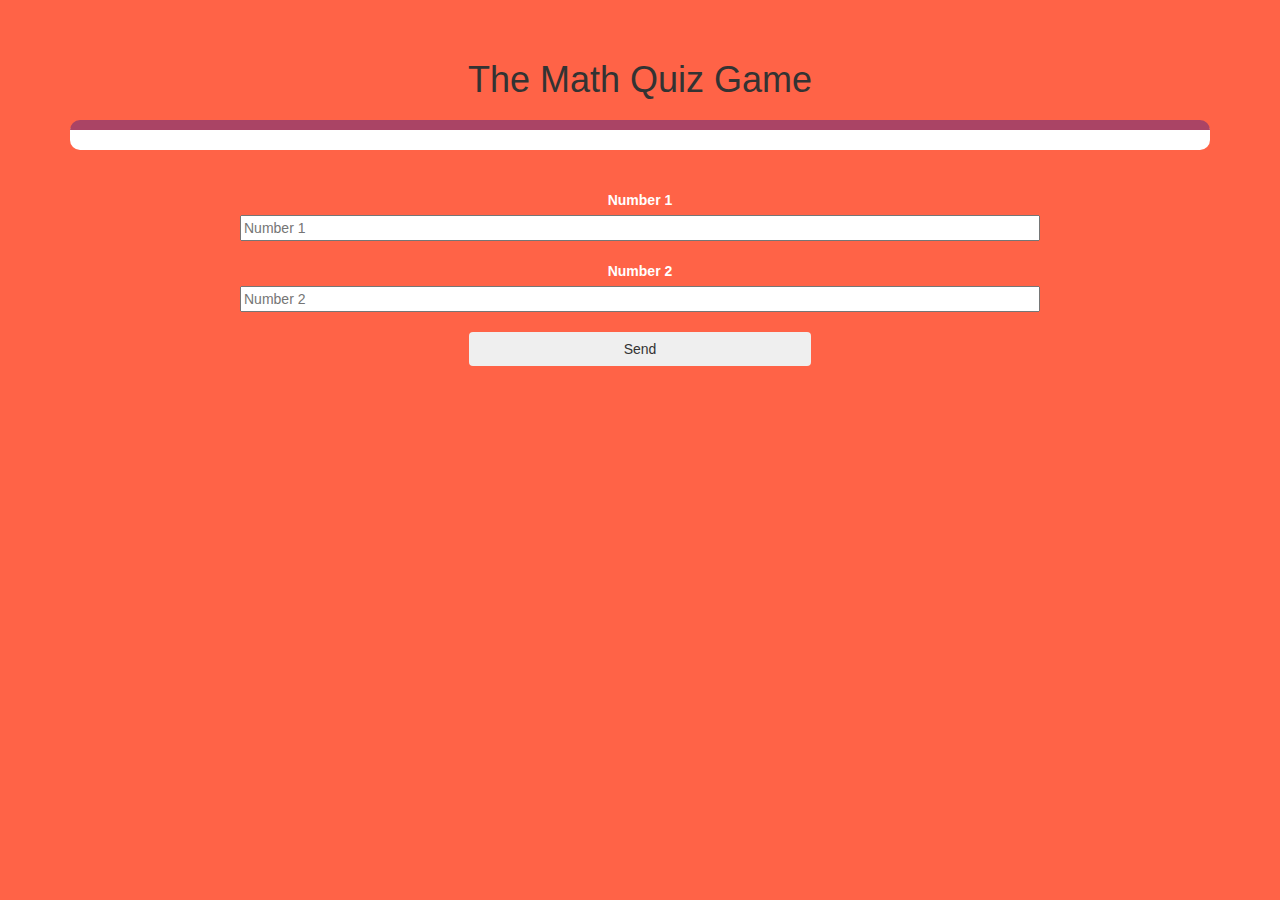
==== quizGamePage.html @ 021cb89b "Add files via upload" ====
<!DOCTYPE html>
<html lang="en">
<head>
    <meta charset="UTF-8">
    <meta http-equiv="X-UA-Compatible" content="IE=edge">
    <meta name="viewport" content="width=device-width, initial-scale=1.0">
    <title>Game</title>
    <meta name="viewport" content="width=device-width, initial-scale=1">
    <link rel="stylesheet" href="https://maxcdn.bootstrapcdn.com/bootstrap/3.4.0/css/bootstrap.min.css">
    <script src="https://ajax.googleapis.com/ajax/libs/jquery/3.4.1/jquery.min.js"></script>
    <script src="https://maxcdn.bootstrapcdn.com/bootstrap/3.4.0/js/bootstrap.min.js"></script>
</head>
<body style="background-color: tomato;">

    <h4 id="player1_name"></h4><span id="player1_score"></span>
	<br>
	<h4 id="player2_name"></h4><span id="player2_score"></span>

    <div class="container">
        <center>
        <h1>The Math Quiz Game</h1>
        <h3 id="player_question"></h3>
        <h3 id="player_answer"></h3>
        <div id="output" style="background-color: white; border-radius: 10px; border-top: 10px solid #AA4465; padding: 10px; float: none; text-align: left;"></div>
        <br>
        <br>
        <label style="color: white">Number 1</b></label>
        <br>
        <input type="text" id="nuber1input" class="form_control" placeholder="Number 1" style=" width: 800px">
        <br>
        <br>
        <label style="color: white">Number 2</b></label>
        <br>
        <input type="text" id="number2input" class="form_control" placeholder="Number 2" style="width: 800px;">
        <br>
        <br>
        <button onclick="send()" class="btn btn-sucess" style="width: 30%;">Send</button>
    </center>
    </div>
    <script src="quizGamePage.js"></script>
</body>
</html>
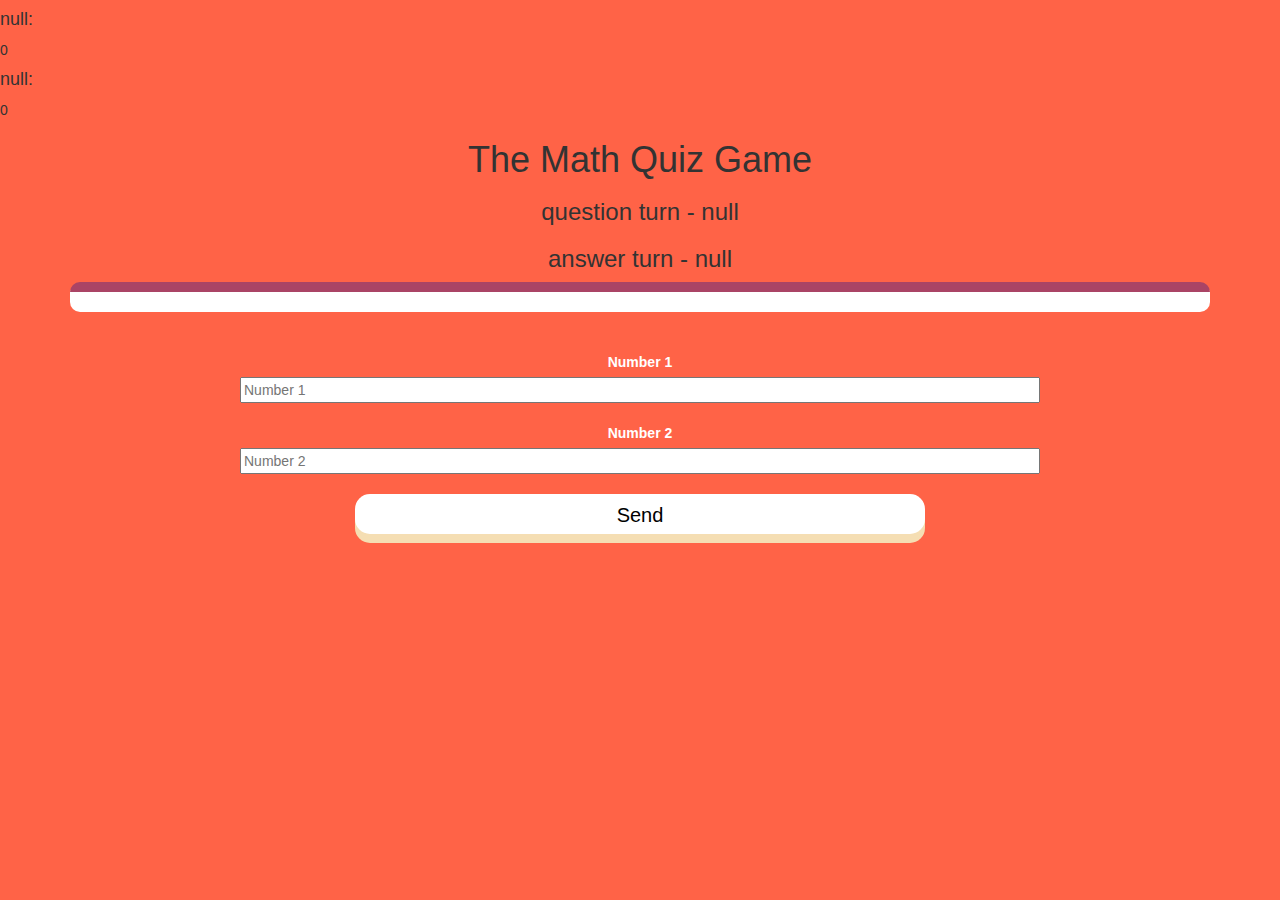
==== commit 08fb3319: "Add files via upload" ====
--- a/quizGamePage.html
+++ b/quizGamePage.html
@@ -9,6 +9,7 @@
     <link rel="stylesheet" href="https://maxcdn.bootstrapcdn.com/bootstrap/3.4.0/css/bootstrap.min.css">
     <script src="https://ajax.googleapis.com/ajax/libs/jquery/3.4.1/jquery.min.js"></script>
     <script src="https://maxcdn.bootstrapcdn.com/bootstrap/3.4.0/js/bootstrap.min.js"></script>
+    <link rel="stylesheet" href="quizGame.css">
 </head>
 <body style="background-color: tomato;">
 
@@ -26,7 +27,7 @@
         <br>
         <label style="color: white">Number 1</b></label>
         <br>
-        <input type="text" id="nuber1input" class="form_control" placeholder="Number 1" style=" width: 800px">
+        <input type="text" id="number1input" class="form_control" placeholder="Number 1" style=" width: 800px">
         <br>
         <br>
         <label style="color: white">Number 2</b></label>
@@ -34,9 +35,9 @@
         <input type="text" id="number2input" class="form_control" placeholder="Number 2" style="width: 800px;">
         <br>
         <br>
-        <button onclick="send()" class="btn btn-sucess" style="width: 30%;">Send</button>
+        <button onclick="send()" class="btn btn-sucess button" style="width: 50%; height: 40px;">Send</button>
     </center>
     </div>
-    <script src="quizGamePage.js"></script>
+    <script src="quizPage.js"></script>
 </body>
 </html>--- a/quizGame.css
+++ b/quizGame.css
@@ -0,0 +1,22 @@
+.button {
+  display: inline-block;
+  padding: 7px 25px;
+  font-size: 20px;
+  cursor: pointer;
+  text-align: center;
+  text-decoration: none;
+  outline: none;
+  color: black;
+  background-color: white;
+  border: none;
+  border-radius: 15px;
+  box-shadow: 0 9px wheat;
+}
+
+.button:hover {background-color: moccasin}
+
+.button:active {
+  background-color: moccasin;
+  box-shadow: 0 5px white;
+  transform: translateY(4px);
+}